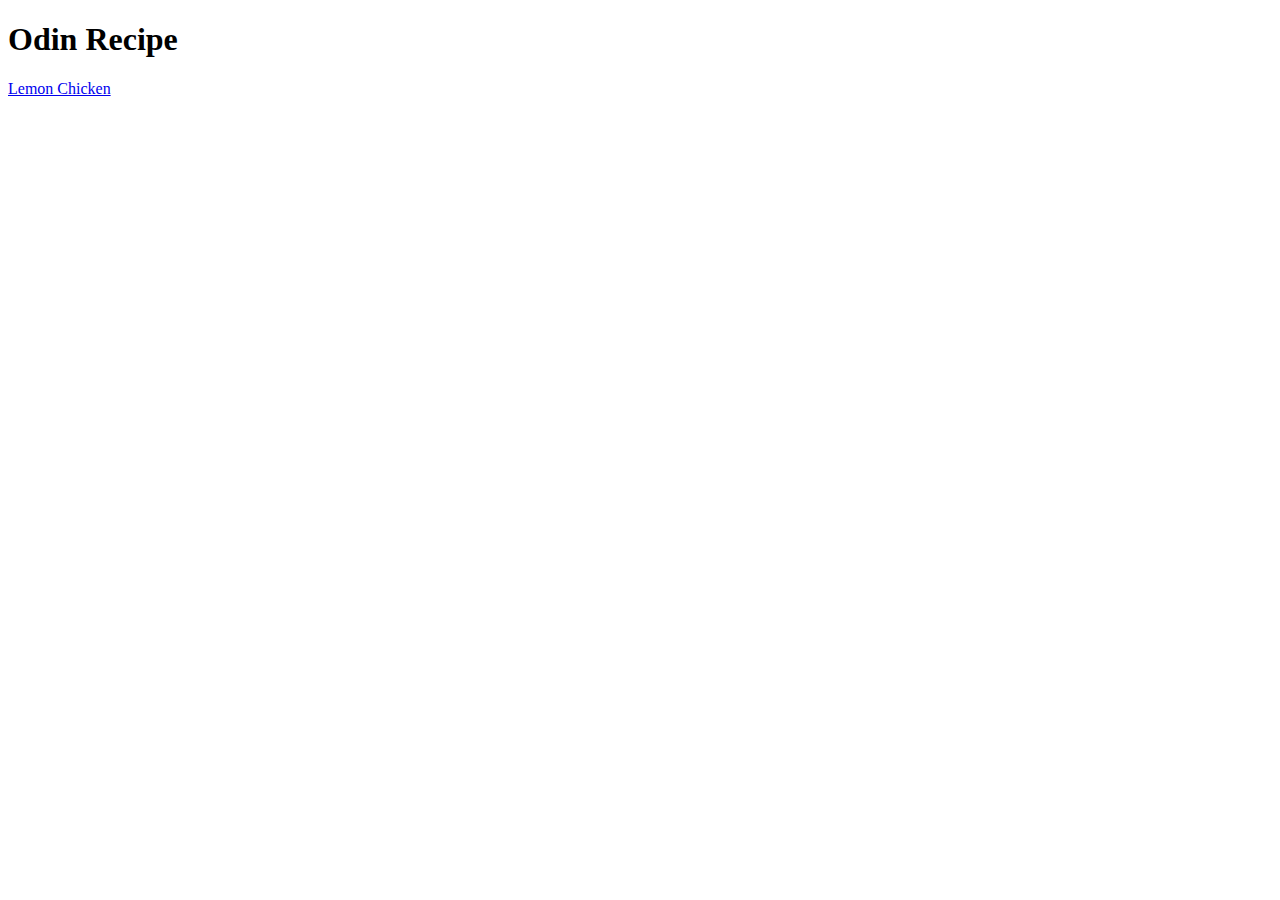
==== index.html @ c4ed59cc "Add index.html" ====
<!DOCTYPE html>
<html lang="en">
<head>
    <meta charset="UTF-8">
    <meta http-equiv="X-UA-Compatible" content="IE=edge">
    <meta name="viewport" content="width=device-width, initial-scale=1.0">
    <title>Document</title>
</head>
<body>
    <h1>Odin Recipe</h1>
    <a href="recipes/lemon-chicken.html">Lemon Chicken</a>
</body>
</html>
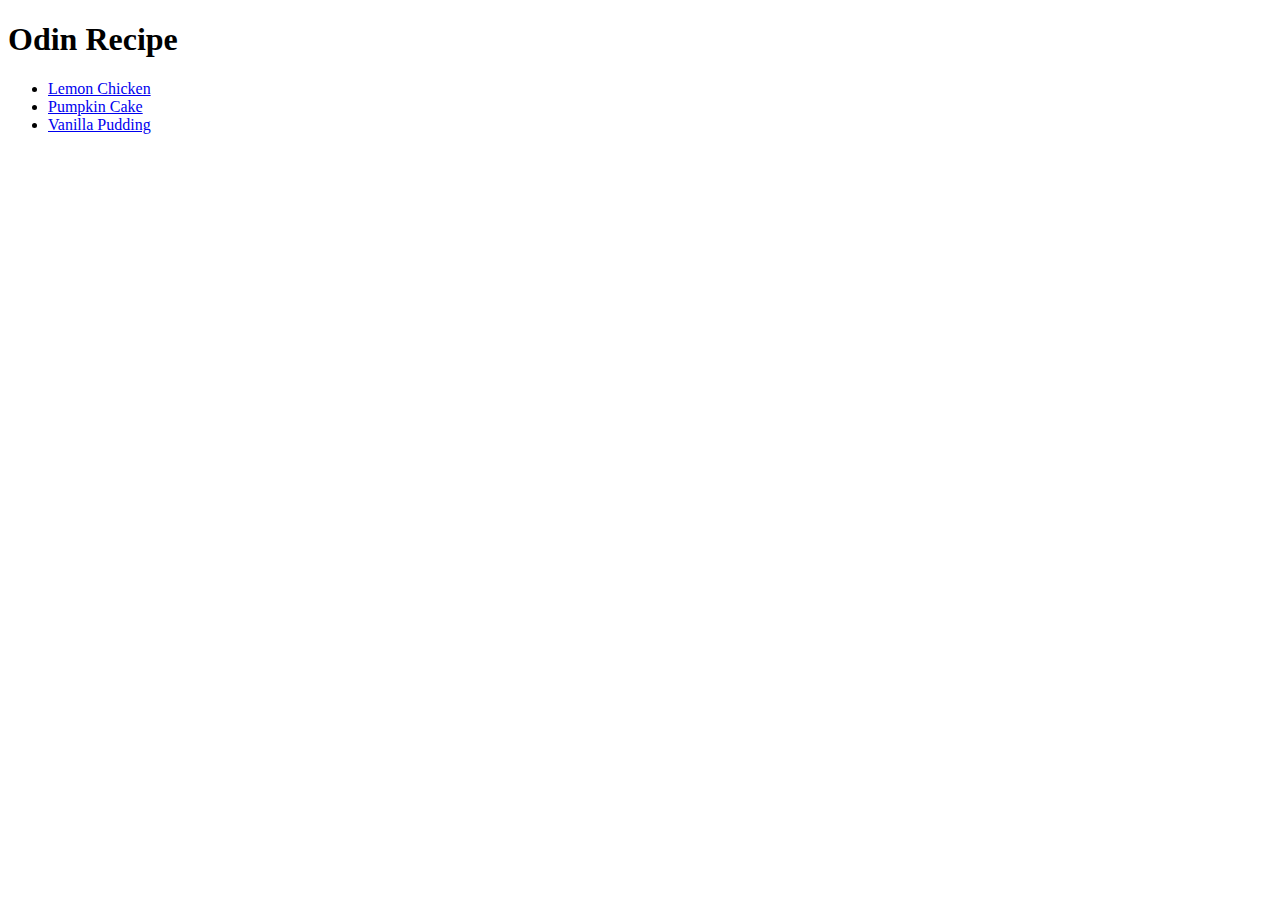
==== commit 14796840: "Added all files to initiate push" ====
--- a/index.html
+++ b/index.html
@@ -4,10 +4,14 @@
     <meta charset="UTF-8">
     <meta http-equiv="X-UA-Compatible" content="IE=edge">
     <meta name="viewport" content="width=device-width, initial-scale=1.0">
-    <title>Document</title>
+    <title>Odin Recipe</title>
 </head>
 <body>
     <h1>Odin Recipe</h1>
-    <a href="recipes/lemon-chicken.html">Lemon Chicken</a>
+    <ul>
+        <li><a href="recipes/lemon-chicken.html">Lemon Chicken</a></li>
+        <li><a href="recipes/pumpkkin-cake.html">Pumpkin Cake</a></li>
+        <li><a href="recipes/vanilla-pudding.html">Vanilla Pudding</a></li>
+    </ul>
 </body>
 </html>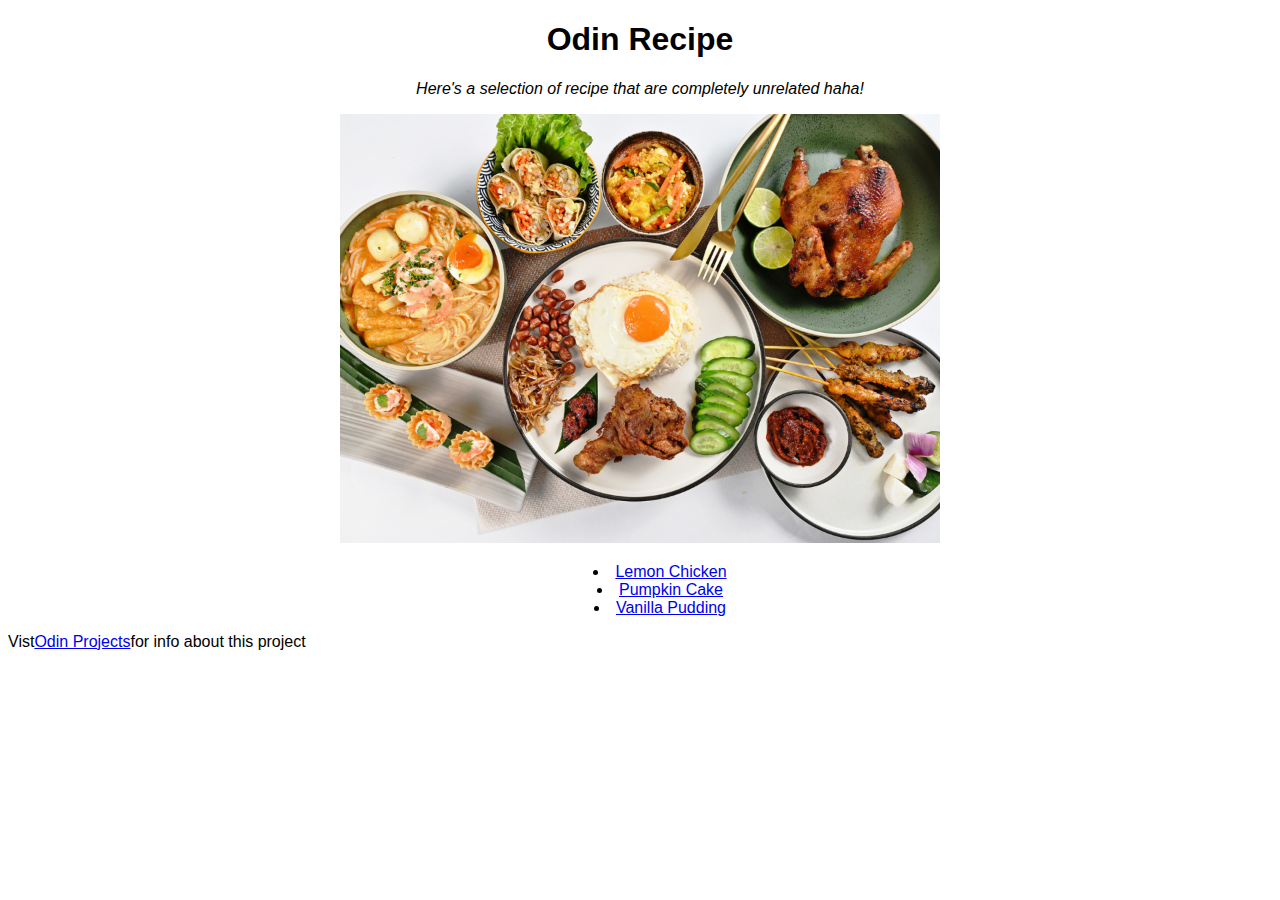
==== commit 6a18dabb: "Created and edited css configs for index.html and lemon-chicken.html" ====
--- a/index.html
+++ b/index.html
@@ -3,15 +3,25 @@
 <head>
     <meta charset="UTF-8">
     <meta http-equiv="X-UA-Compatible" content="IE=edge">
+    <link rel="stylesheet" href="./style.css">
     <meta name="viewport" content="width=device-width, initial-scale=1.0">
     <title>Odin Recipe</title>
 </head>
 <body>
-    <h1>Odin Recipe</h1>
-    <ul>
-        <li><a href="recipes/lemon-chicken.html">Lemon Chicken</a></li>
-        <li><a href="recipes/pumpkkin-cake.html">Pumpkin Cake</a></li>
-        <li><a href="recipes/vanilla-pudding.html">Vanilla Pudding</a></li>
-    </ul>
+    <div class="head">
+        <h1 class="title">Odin Recipe</h1>
+        <p class="description">Here's a selection of recipe that are completely unrelated haha!</p>
+        <img src="./title-image.webp" alt="image of food">
+    </div>
+    <div class="recipe-links">
+        <ul>
+            <li class="link"><a href="recipes/lemon-chicken.html">Lemon Chicken</a></li>
+            <li class="link"><a href="recipes/pumpkkin-cake.html">Pumpkin Cake</a></li>
+            <li class="link"><a href="recipes/vanilla-pudding.html">Vanilla Pudding</a></li>
+        </ul>
+    </div>
+    <div class="footer">
+        <footer>Vist<a href="https://www.theodinproject.com/about">Odin Projects</a>for info about this project</footer>
+    </div>
 </body>
 </html>--- a/style.css
+++ b/style.css
@@ -0,0 +1,25 @@
+body {
+    font-family: 'Lucida Sans', 'Lucida Sans Regular', 'Lucida Grande', 'Lucida Sans Unicode', Geneva, Verdana, sans-serif;
+}
+
+.head {
+    text-align: center;
+}
+
+
+.head p {
+    font-style: italic;
+}
+
+.recipe-links ul {
+    text-align: center;
+    list-style: inside;
+}
+img {
+    height: auto;
+    width: 600px;
+    
+}
+a:hover {
+    color: yellowgreen;
+}
